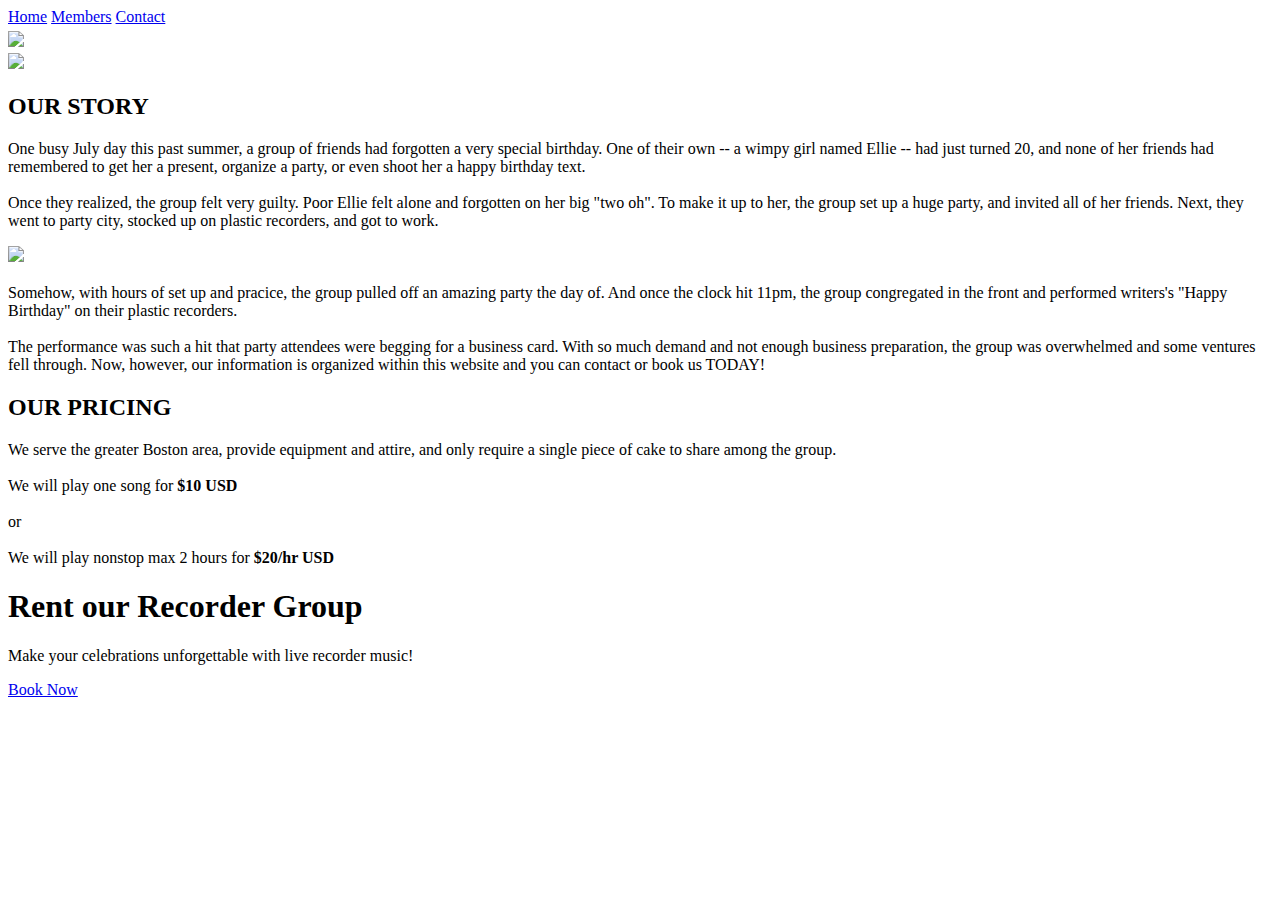
==== index.html @ a81c53e4 "1st commit for index.html" ====
<!doctype html>
<html>
<head>
	<meta charset="UTF-8">
	<title>Recorder Group Rentals</title>
	<link rel="stylesheet" href="styles.css">
</head>

<body>
	<nav>
		<div class="navbar">
			<a href="https://lizziepimentel.github.io/cs20hw2/index.html">Home</a>
			<a href="https://lizziepimentel.github.io/cs20hw2/members.html">Members</a>
			<a href="https://lizziepimentel.github.io/cs20hw2/contact.html">Contact</a>
		</div>
	</nav>
	
	<section class="logo">
		<img src="recordlogo.png" width = 400>
		<FONT size="+2">
		</FONT>
	</section>
	
	<section class="icon">
		<a href="https://lizziepimentel.github.io/cs20hw2/index.html">
			<img src="icon.png" width= 50>
		</a>
	</section>
	
	<section class="intro-section">
		<div class="intro-content">
			<h2>OUR STORY</h2>
			One busy July day this past summer, a group of friends had forgotten a very special birthday. One of their own -- a wimpy girl named Ellie -- had just turned 20, and none of her friends had remembered to get her a present, organize a party, or even shoot her a happy birthday text.
			<br/>
			<br/>
			Once they realized, the group felt very guilty. Poor Ellie felt alone and forgotten on her big "two oh". To make it up to her, the group set up a huge party, and invited all of her friends. Next, they went to party city, stocked up on plastic recorders, and got to work.
			<p></p>
			<img src="recorder.jpeg"/>
			<br/>
			<br/>
			Somehow, with hours of set up and pracice, the group pulled off an amazing party the day of. And once the clock hit 11pm, the group congregated in the front and performed writers's "Happy Birthday" on their plastic recorders. 
			<br/>
			<br/>
			The performance was such a hit that party attendees were begging for a business card. With so much demand and not enough business preparation, the group was overwhelmed and some ventures fell through. Now, however, our information is organized within this website and you can contact or book us TODAY!
		</div>
	</section>
	
	<section class="pricing">
		<h2>
			OUR PRICING
		</h2>
		We serve the greater Boston area, provide equipment and attire, and only require a single piece of cake to share among the group. 
		<br/>
		<br/>
		We will play one song for 
		<strong>
			$10 USD
		</strong>
		<br/>
		<br/>
		or
		<br/>
		<br/>
		We will play nonstop max 2 hours for 
		<strong>
			$20/hr USD
		</strong>
	</section>
	
	<section class="book">
        <h1>Rent our Recorder Group</h1>
        <p>Make your celebrations unforgettable with live recorder music!</p>
        <a href="https://lizziepimentel.github.io/cs20hw2/contact.html">Book Now</a>
    </section>
</body>
	
</html>
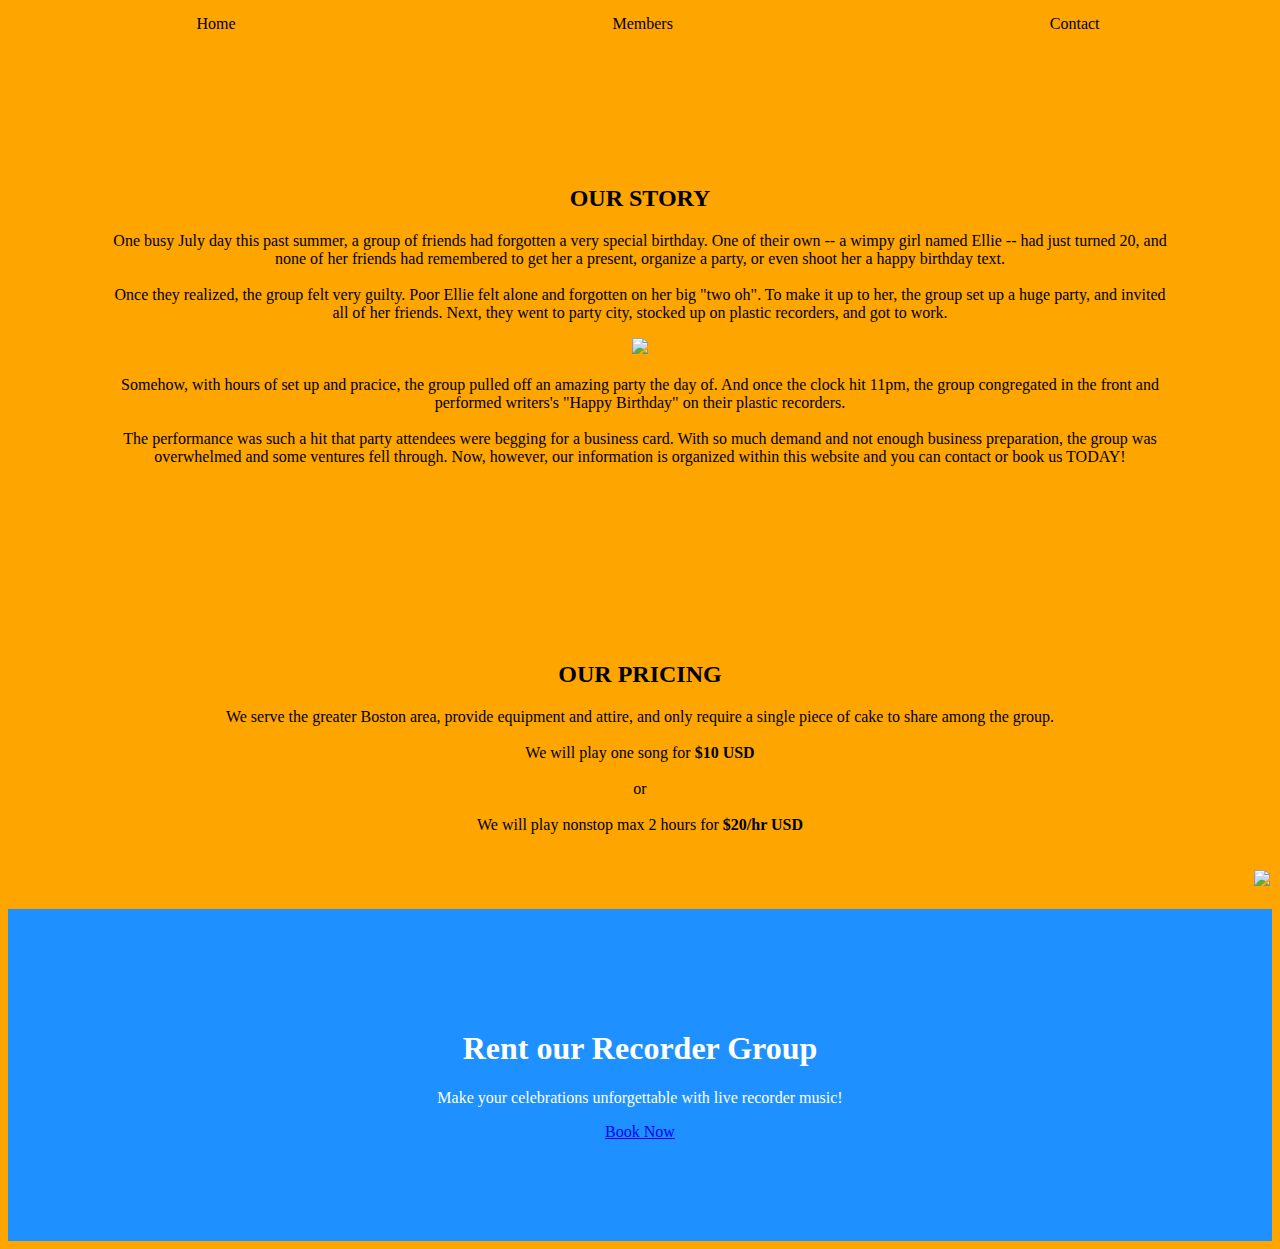
==== commit 168949c1: "2nd commit for index.html" ====
--- a/index.html
+++ b/index.html
@@ -9,9 +9,9 @@
 <body>
 	<nav>
 		<div class="navbar">
-			<a href="https://lizziepimentel.github.io/cs20hw2/index.html">Home</a>
-			<a href="https://lizziepimentel.github.io/cs20hw2/members.html">Members</a>
-			<a href="https://lizziepimentel.github.io/cs20hw2/contact.html">Contact</a>
+			<a href="https://lizziepimentel.github.io/cs20homework2/index.html">Home</a>
+			<a href="https://lizziepimentel.github.io/cs20homework2/members.html">Members</a>
+			<a href="https://lizziepimentel.github.io/cs20homework2/contact.html">Contact</a>
 		</div>
 	</nav>
 	
@@ -22,7 +22,7 @@
 	</section>
 	
 	<section class="icon">
-		<a href="https://lizziepimentel.github.io/cs20hw2/index.html">
+		<a href="https://lizziepimentel.github.io/cs20homework2/index.html">
 			<img src="icon.png" width= 50>
 		</a>
 	</section>
@@ -70,7 +70,7 @@
 	<section class="book">
         <h1>Rent our Recorder Group</h1>
         <p>Make your celebrations unforgettable with live recorder music!</p>
-        <a href="https://lizziepimentel.github.io/cs20hw2/contact.html">Book Now</a>
+        <a href="https://lizziepimentel.github.io/cs20homework2/contact.html">Book Now</a>
     </section>
 </body>
 	
--- a/styles.css
+++ b/styles.css
@@ -0,0 +1,97 @@
+/* CSS Document */
+
+body {
+	font-family: Gill Sans, san-seriff;
+	background-color: orange;
+}
+.navbar {
+	position: fixed;
+	width: 100%;
+	display: inline-flex;
+	justify-content: space-around;
+	top: 0;
+	background-color: orange;
+}
+
+.navbar a {
+	text-decoration: none;
+	padding: 15px 20px;
+	color: black;
+}
+.navbar a:hover {
+	background-color: darkorange;
+	padding: 20 px 30 px;
+}
+
+.logo {
+	text-align: center;
+    padding: 15px 0;
+}
+
+.intro-section {
+	text-align: center;
+	padding: 100px;
+}
+
+.pricing {
+	text-align: center;
+	padding: 75px 0;
+}
+.book {
+    text-align: center;
+    padding: 100px 0;
+    background-color: dodgerblue;
+    color: white;
+}
+.book a:hover {
+	background-color: floralwhite;
+}
+
+.meet {
+	text-align: center;
+	padding: 100px 0;
+}
+
+.contactus {
+	text-align: center;
+	padding: 50px 0;
+}
+
+.form {
+	text-align: center;
+	padding: 75px 0;
+	background-color: orange;
+	color: dodgerblue;
+	width: 75%;
+	margin: 0 auto;
+}
+
+.contactinfo {
+	text-align: center;
+	padding: 75px 0;
+	background-color: dodgerblue;
+	color: white;
+	width: 75%;
+	margin: 0 auto;
+}
+
+.ellie {
+	text-align: center;
+	padding: 75px 0;
+	background-color: dodgerblue;
+	color: white;
+	width: 75%;
+	margin: 0 auto;
+}
+.ellie a:hover {
+	background-color: floralwhite;
+}
+
+.icon {
+	position: fixed;
+	bottom: 10px;
+	right: 10px;
+}
+.icon a:hover {
+	background-color: floralwhite;
+}
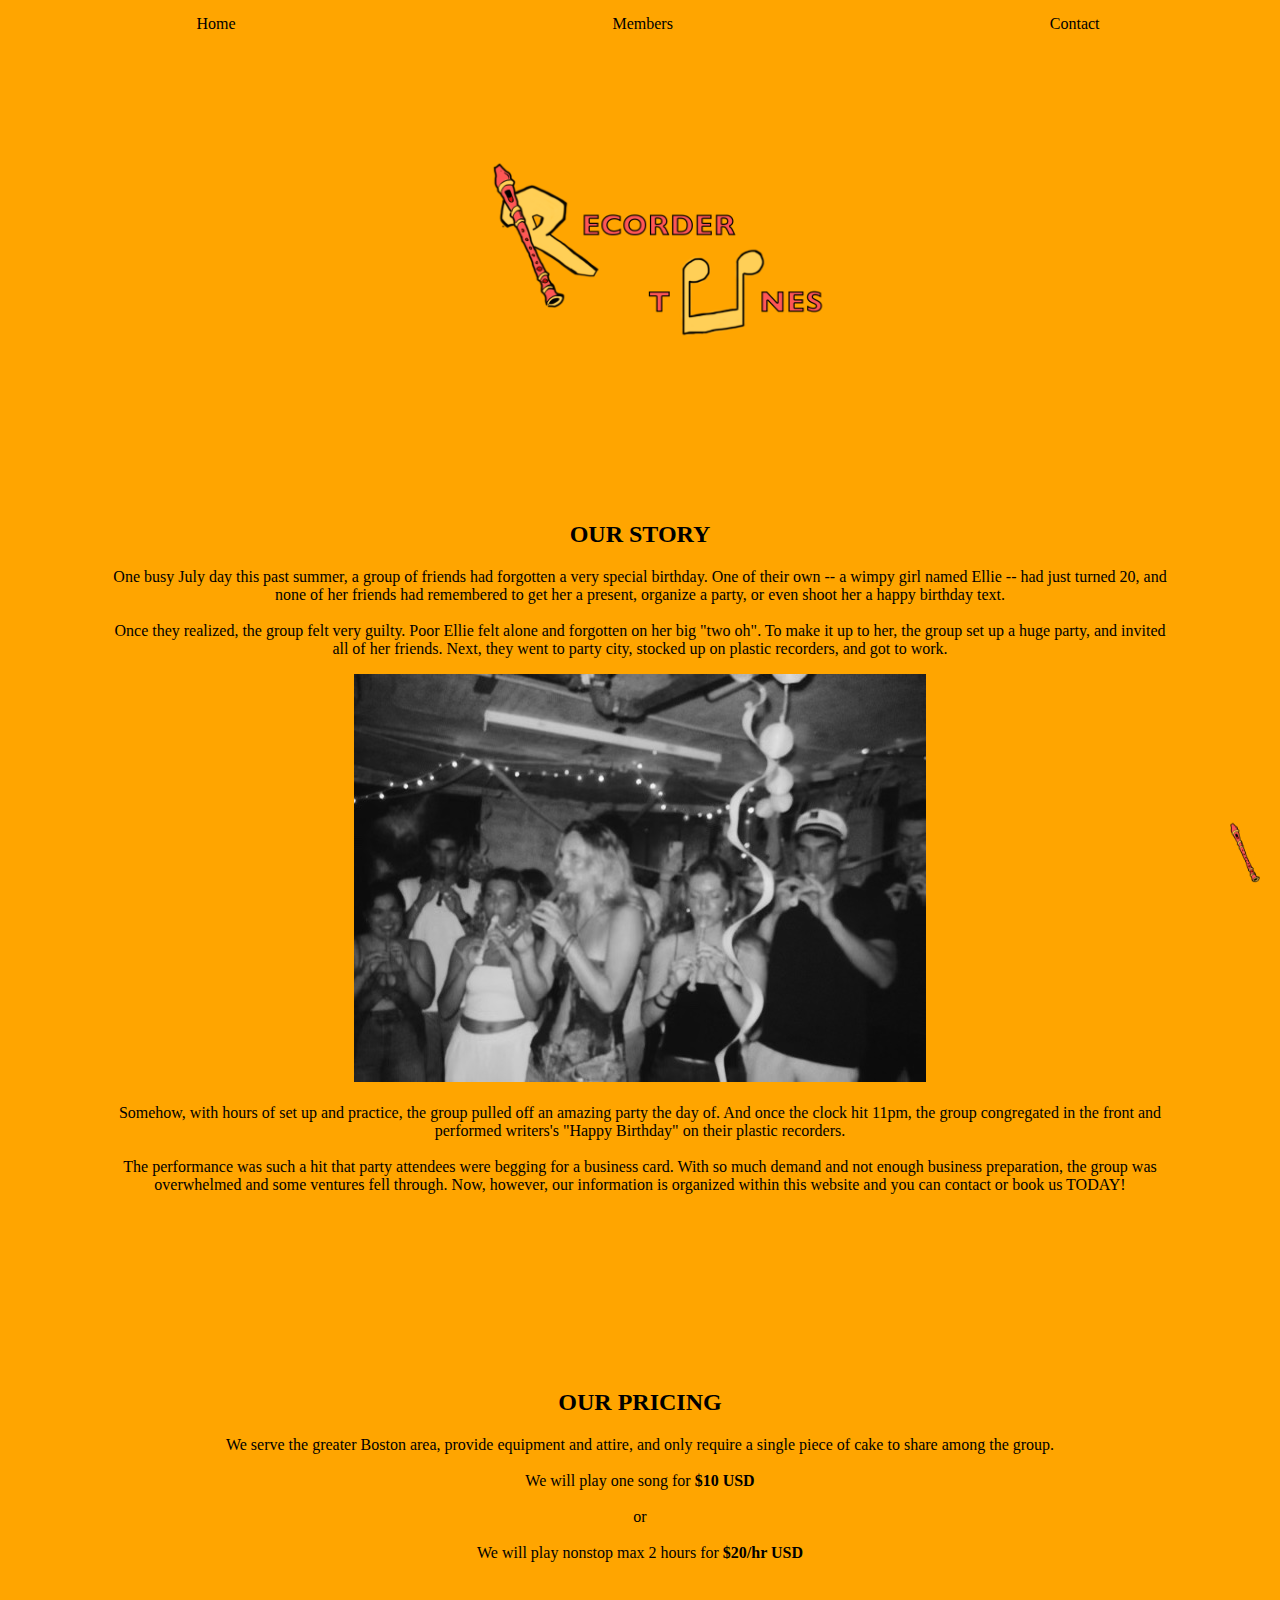
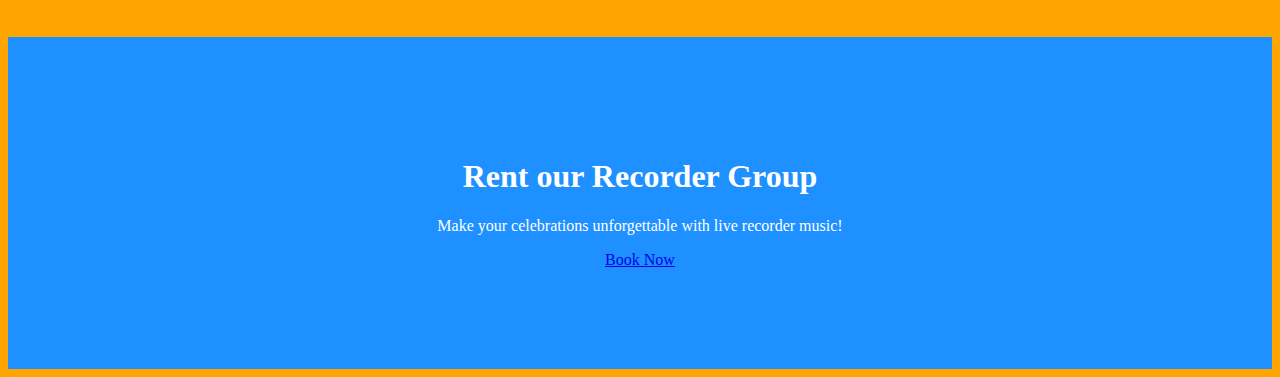
==== commit b9eee88c: "Update index.html" ====
--- a/index.html
+++ b/index.html
@@ -16,7 +16,7 @@
 	</nav>
 	
 	<section class="logo">
-		<img src="recordlogo.png" width = 400>
+		<img src="recordlogo.png" width = 500>
 		<FONT size="+2">
 		</FONT>
 	</section>
@@ -38,7 +38,7 @@
 			<img src="recorder.jpeg"/>
 			<br/>
 			<br/>
-			Somehow, with hours of set up and pracice, the group pulled off an amazing party the day of. And once the clock hit 11pm, the group congregated in the front and performed writers's "Happy Birthday" on their plastic recorders. 
+			Somehow, with hours of set up and practice, the group pulled off an amazing party the day of. And once the clock hit 11pm, the group congregated in the front and performed writers's "Happy Birthday" on their plastic recorders. 
 			<br/>
 			<br/>
 			The performance was such a hit that party attendees were begging for a business card. With so much demand and not enough business preparation, the group was overwhelmed and some ventures fell through. Now, however, our information is organized within this website and you can contact or book us TODAY!
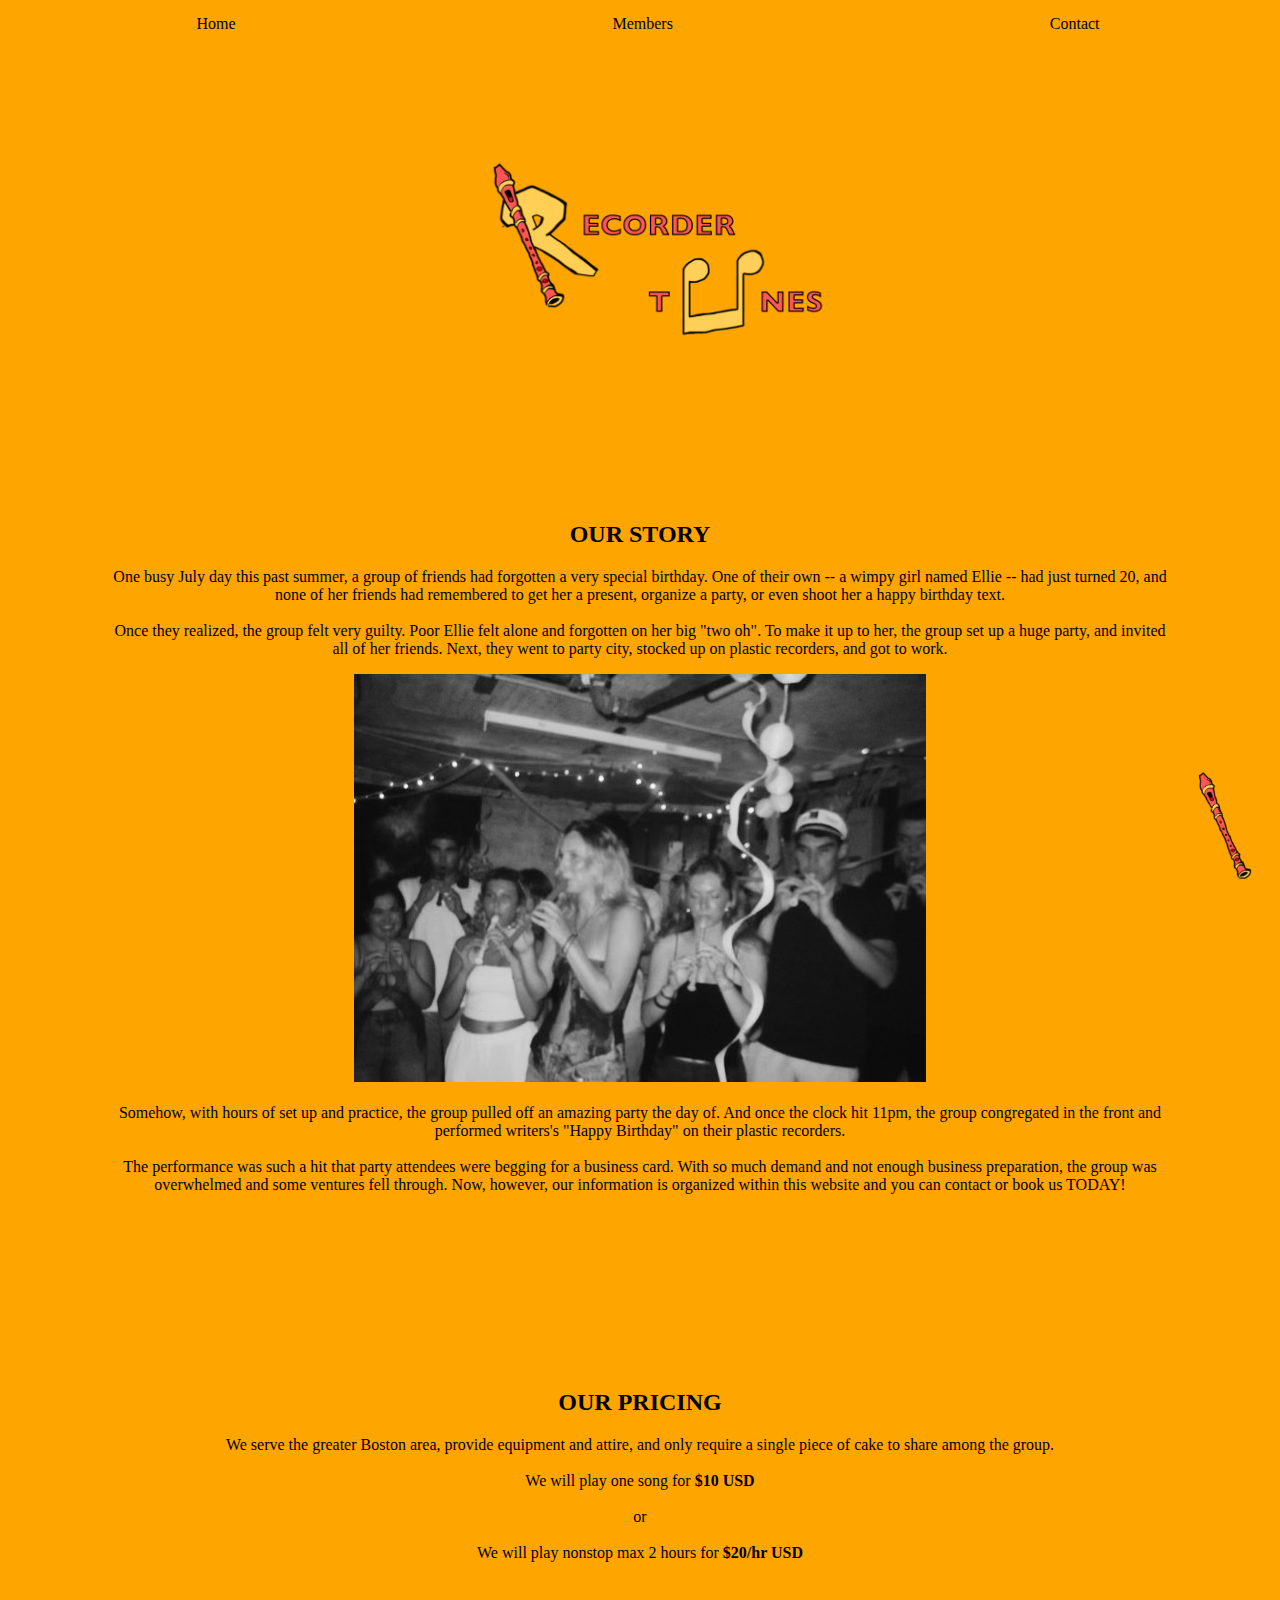
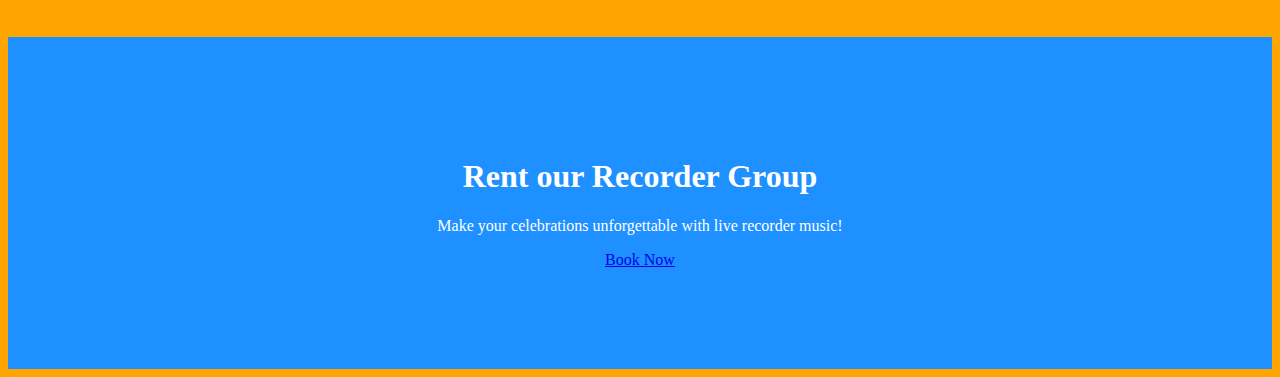
==== commit 185351eb: "Update index.html" ====
--- a/index.html
+++ b/index.html
@@ -23,7 +23,7 @@
 	
 	<section class="icon">
 		<a href="https://lizziepimentel.github.io/cs20homework2/index.html">
-			<img src="icon.png" width= 50>
+			<img src="icon.png" width= 90>
 		</a>
 	</section>
 	
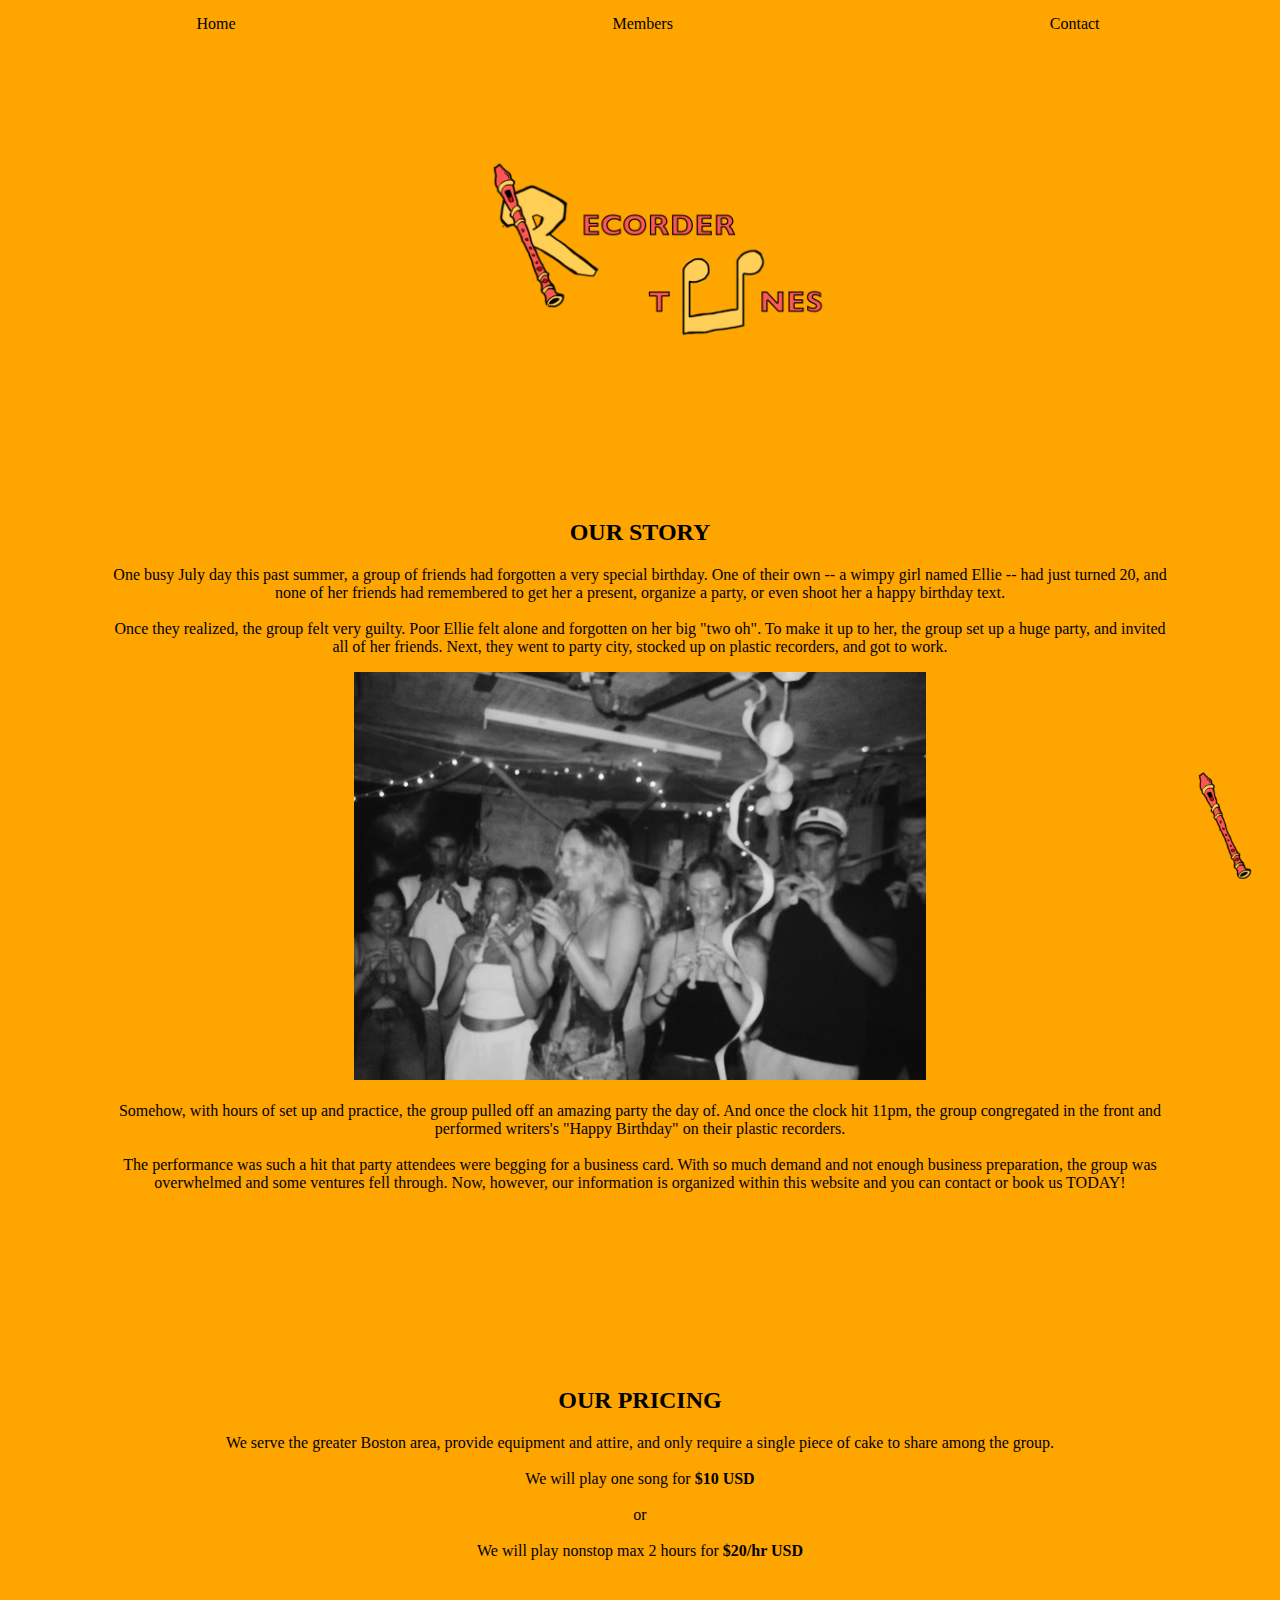
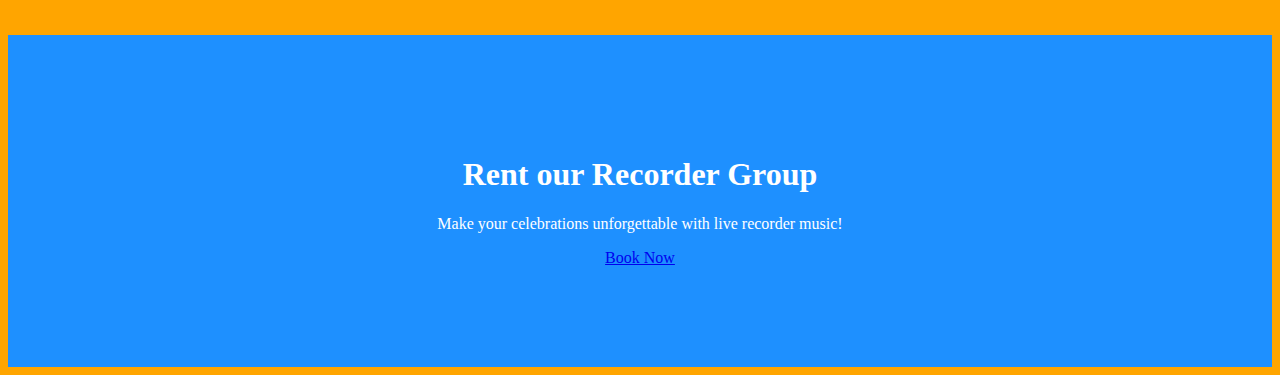
==== commit 979f04f1: "Update index.html" ====
--- a/index.html
+++ b/index.html
@@ -17,8 +17,6 @@
 	
 	<section class="logo">
 		<img src="recordlogo.png" width = 500>
-		<FONT size="+2">
-		</FONT>
 	</section>
 	
 	<section class="icon">
--- a/styles.css
+++ b/styles.css
@@ -92,6 +92,3 @@
 	bottom: 10px;
 	right: 10px;
 }
-.icon a:hover {
-	background-color: floralwhite;
-}
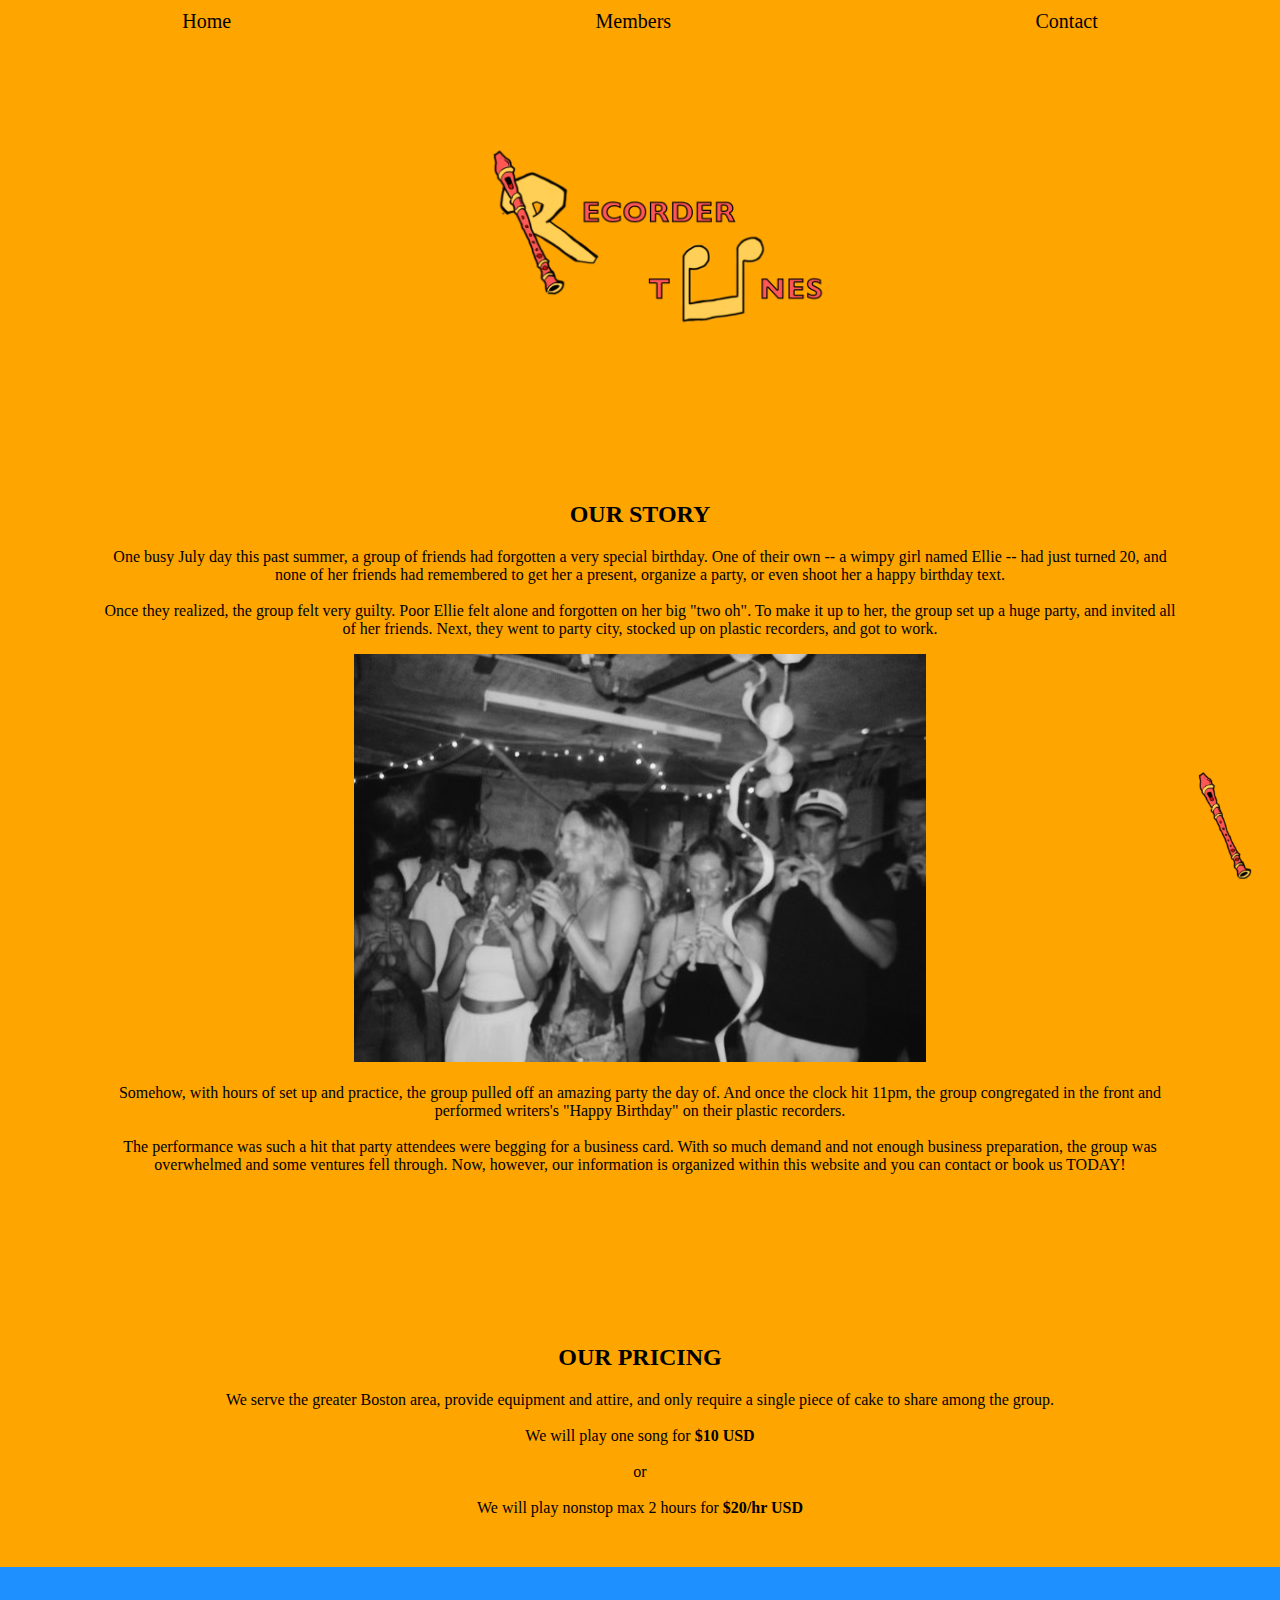
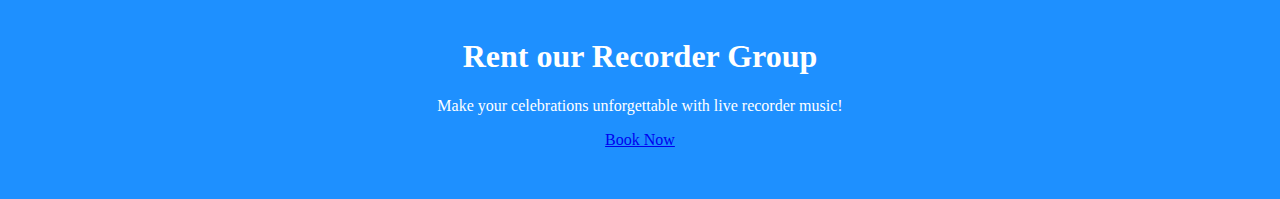
==== commit 03104487: "Update index.html" ====
--- a/index.html
+++ b/index.html
@@ -4,6 +4,17 @@
 	<meta charset="UTF-8">
 	<title>Recorder Group Rentals</title>
 	<link rel="stylesheet" href="styles.css">
+	<style>
+		.intro-content {
+			padding: 50px;
+		}
+		.pricing {
+			padding: 50px;
+		}
+		.book {
+			padding: 50px;
+		}
+	</style>
 </head>
 
 <body>
--- a/styles.css
+++ b/styles.css
@@ -3,6 +3,7 @@
 body {
 	font-family: Gill Sans, san-seriff;
 	background-color: orange;
+	margin: 0;
 }
 .navbar {
 	position: fixed;
@@ -11,35 +12,36 @@
 	justify-content: space-around;
 	top: 0;
 	background-color: orange;
+	font-size: 20px;
 }
 
 .navbar a {
 	text-decoration: none;
-	padding: 15px 20px;
+	padding: 10px 15px;
 	color: black;
 }
 .navbar a:hover {
 	background-color: darkorange;
-	padding: 20 px 30 px;
+	padding: 15 px 20 px;
 }
 
 .logo {
 	text-align: center;
-    padding: 15px 0;
+    padding: 10px 0;
 }
 
 .intro-section {
 	text-align: center;
-	padding: 100px;
+	padding: 50px;
 }
 
 .pricing {
 	text-align: center;
-	padding: 75px 0;
+	padding: 30px 0;
 }
 .book {
     text-align: center;
-    padding: 100px 0;
+    padding: 50px 0;
     background-color: dodgerblue;
     color: white;
 }
@@ -49,46 +51,47 @@
 
 .meet {
 	text-align: center;
-	padding: 100px 0;
+	padding: 50px 0;
 }
 
 .contactus {
 	text-align: center;
-	padding: 50px 0;
+	padding: 20px 0;
 }
 
 .form {
 	text-align: center;
-	padding: 75px 0;
+	padding: 30px 0;
 	background-color: orange;
 	color: dodgerblue;
-	width: 75%;
+	width: 90%;
 	margin: 0 auto;
 }
 
 .contactinfo {
 	text-align: center;
-	padding: 75px 0;
+	padding: 30px 0;
 	background-color: dodgerblue;
 	color: white;
-	width: 75%;
+	width: 90%;
 	margin: 0 auto;
 }
 
-.ellie {
-	text-align: center;
-	padding: 75px 0;
-	background-color: dodgerblue;
-	color: white;
-	width: 75%;
-	margin: 0 auto;
-}
-.ellie a:hover {
-	background-color: floralwhite;
-}
 
 .icon {
 	position: fixed;
 	bottom: 10px;
 	right: 10px;
 }
+@ media screen and (max-width: 768px) {
+	.navbar {
+		flex-direction: column;
+	}
+	.navbar a {
+		padding: 15px 0;
+		width: 100%
+	}
+	.navbar a:hover {
+		padding: 15px 0;
+	}
+}
